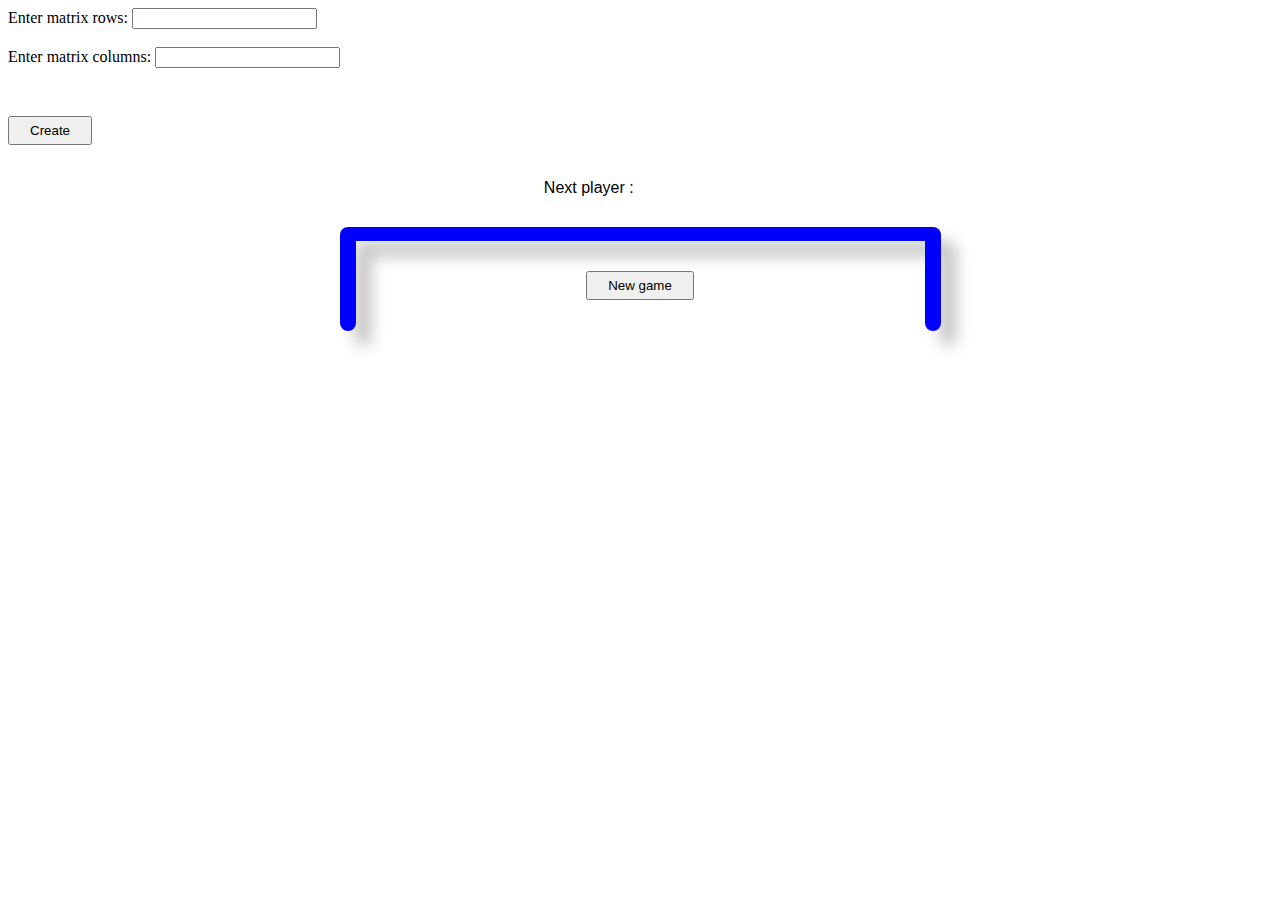
==== index.html @ f96b9dbf "Upload HTML and CSS files." ====
<!DOCTYPE html>
<html>
    <head>
        <link rel="stylesheet" href="styles.css" />
        <title>Four in a row</title>
        <meta charset="utf-8" />
        <meta name="description" content="Basic implementation of a Four in a row game">
    </head>
    <body>
	    <div>Enter matrix rows: <input type="text" name="matrix_rows" id="matrix_rows"></div>
		</br>
		<div>Enter matrix columns: <input type="text" name="matrix_columns" id="matrix_columns"></div>
		</br>
		<div><button onclick="create_matrix()">Create</button></div>
        <div id="game">Next player : <i id="color"></i>
<div id="messages">
<span id="p1">Red</span>
<span id="p2">Yellow</span>
<span id="newgame">Are you sure you want to start a new game?</span>
<span id="won">The %s player won.
Do you want to play a new game?</span>
</div>
            <table id="principal">
			<!--
                <tr>
                    <td id="color11"></td>
                    <td id="color12"></td>
                    <td id="color13"></td>
                    <td id="color14"></td>
                    <td id="color15"></td>
                    <td id="color16"></td>
                    <td id="color17"></td>
                </tr>
                <tr>
                    <td id="color21"></td>
                    <td id="color22"></td>
                    <td id="color23"></td>
                    <td id="color24"></td>
                    <td id="color25"></td>
                    <td id="color26"></td>
                    <td id="color27"></td>
                </tr>
                <tr>
                    <td id="color31"></td>
                    <td id="color32"></td>
                    <td id="color33"></td>
                    <td id="color34"></td>
                    <td id="color35"></td>
                    <td id="color36"></td>
                    <td id="color37"></td>
                </tr>
                <tr>
                    <td id="color41"></td>
                    <td id="color42"></td>
                    <td id="color43"></td>
                    <td id="color44"></td>
                    <td id="color45"></td>
                    <td id="color46"></td>
                    <td id="color47"></td>
                </tr>
                <tr>
                    <td id="color51"></td>
                    <td id="color52"></td>
                    <td id="color53"></td>
                    <td id="color54"></td>
                    <td id="color55"></td>
                    <td id="color56"></td>
                    <td id="color57"></td>
                </tr>
                <tr>
                    <td id="color61"></td>
                    <td id="color62"></td>
                    <td id="color63"></td>
                    <td id="color64"></td>
                    <td id="color65"></td>
                    <td id="color66"></td>
                    <td id="color67"></td>
                </tr>
				-->
            </table>
            <div class="left leg"></div>
            <div class="right leg"></div>
            <button id="restart">New game</button>
        </div>        
		<script type="text/javascript">
          create_matrix = function() {
             matrix_rows = document.getElementById("matrix_rows").value;
			 matrix_columns = document.getElementById("matrix_columns").value;
			 t = document.querySelector("#principal")
             trow = document.createElement("tr")
             td = document.createElement("td")
             
			 var number;
			 var i;
			 var j;
             for (i = 1; i <= matrix_rows; i++) { 
             trow = document.createElement("tr");
			     for (j = 1; j <= matrix_columns; j++) {
				 td = document.createElement("td");
				 number = "color" + ((i*10)+j);
				 td.setAttribute("id", number);
				 trow.appendChild(td);
				 }
				 t.appendChild(trow)
             }
			 
			 (function (doc, win, onclick, gid, classname, content, showMessage) {
			
			var
					a, b, c, colorLabel, cid, players, current, finished, newgameLabel, wonLabel, laststart = 1,
					cellAt = function (i, j) {
						return doc[gid](cid + i + j);
					},
					isCurrentColor = function (i, j) {
						return cellAt(i, j)[classname] === players[current];
					},
					start = function () {
						current = laststart = (laststart + 1) % 2;
						finished = 0;
						colorLabel[content] = colorLabel[classname] = players[current = (current + 1) % 2];
						for (a = 1; a < matrix_rows; a++)
							for (b = 1; b < matrix_columns; b++)
								cellAt(a, b)[classname] = '';
					},
					makeMove = function (i, j, s) {
						s > 0 && (cellAt(s, j)[classname] = '');
						cellAt(s + 1, j)[classname] = players[current];
						s === i - 1 ? function (i, j) {
							return function (i, j) {
								for (a = j - 1; 0 < a && isCurrentColor(i, a); a--) {
								}
								for (b = j + 1; matrix_columns > b && isCurrentColor(i, b); b++) {
								}
								return 4 < b - a;
							}(i, j) || function (i, j) {
								for (c = i + 1; matrix_rows > c && isCurrentColor(c, j); c++) {
								}
								return 3 < c - i;
							}(i, j) || function (i, j) {
								for (a = i - 1, b = j - 1; 0 < a && !(1 > b) && isCurrentColor(a, b); a--)
									b--;
								for (c = i + 1, b = j + 1; matrix_rows > c && !(matrix_rows < b) && isCurrentColor(c, b); c++)
									b++;
								return 4 < c - a
							}(i, j) || function (i, j) {
								for (a = i - 1, b = j + 1; 0 < a && !(matrix_rows < b) && isCurrentColor(a, b); a--)
									b++;
								for (c = i + 1, b = j - 1; matrix_rows > c && !(1 > b) && isCurrentColor(c, b); c++)
									b--;
								return 4 < c - a;
							}(i, j);
						}(i, j)
								? finished = 1 && win[showMessage](doc[gid](wonLabel)[content].replace("%s", players[current].toLowerCase())) && start()
								: colorLabel[content] = colorLabel[classname] = players[current = (current + 1) % 2]
								: setTimeout(function () {
									makeMove(i, j, s + 1)
								}, 20);

					};

			return function (n, w, c, h, p1, p2) {
				cid = c;
				newgameLabel = n;
				wonLabel = w;
				colorLabel = doc[gid](c);
				players = [doc[gid](p1)[content], doc[gid](p2)[content]];
				for (a = 1; a <= matrix_rows; a++)
					for (b = 1; b <= matrix_columns; b++)
						cellAt(a, b)[onclick] = function (b, a) {
							return function () {
								if (!finished)
									for (a = matrix_rows; a > 0; a--)
										if (!cellAt(a, b)[classname]) {
											makeMove(a, b, 0);
											break;
										}
							};
						}(b);
				;
				doc[gid](h)[onclick] = function () {
					win[showMessage](doc[gid](newgameLabel)[content]) && start()
				};
				start();
			};
		})(document, window, "onclick", "getElementById", "className", "innerHTML", "confirm")("newgame", "won", "color", "restart", "p1", "p2");
				  }
       </script>
	   <!--<script src="code.js"></script>-->
    </body>
</html>
---- styles.css ----
#messages {
    display:none;
}

i {
    border-radius: 21px;
    padding: 9px;
    transition: 0.2s ease-out;
    width: 80px;
    display: inline-block
}

table {
    width: 100%;
}

#game {
    font-family: Helvetica, Arial, "Lucida Grande", sans-serif; 
    width: 340px;
    text-align: center
}

.leg {
    box-shadow: 7px 7px 28px 0px rgba(50, 50, 50, 0.6);
    height: 55px;
    width: 12px;
    border-radius: 0 0 8px 8px;
    float: left
}

.right {
    border: 0px solid #00f;
    float: right
}

table {
    border: 0px solid #00f;
    box-shadow: 7px 7px 28px 0px rgba(50, 50, 50, 0.6);
    padding: 7px;
    border-spacing: 4px;
    border-radius: 8px 8px 0 0
}

td {
    border: 0px solid #00f;
    border-radius: 2000px;
    box-shadow: inset 7px 7px 20px 0px rgba(50, 50, 50, 0.4);
    opacity: 1;
    height: 40px;
    background: #fff
}

button {
    margin: 20px auto 0
}

#game,
table {
    margin: 30px auto 0
}
.leg,
table {
    background: #00f
}

td:hover {
    opacity: 0.6
}

td.Red,
td.Yellow {
    box-shadow: inset 0 0 25px rgba(99, 99, 99, 0.7)
}

.Red:hover,
.Yellow:hover {
    opacity: 1
}

.Yellow {
    background: #ff0
}

.Red {
    background: #f00;
    color: #fff
}

@media (min-width: 500px) {
    #game {
        width: 405px;
    }
    
    td {
        height: 47px;
        border-width: 1px
    }
    
    .leg {
        width: 13px;
        height: 60px
    }
}

@media (min-width: 600px) {
    #game {
        width: 503px;
    }
    
    td {
        height: 59px;
        border-width: 2px
    }
    
    .leg {
        width: 14px;
        height: 80px
    }
    
    button {
        margin: 30px auto 0;
        padding: 4px 10px
    }
}

@media (min-width: 700px) {
    #game {
        width: 601px;
    }
    
    td {
        height: 71px;
        border-width: 3px
    }
    
    .leg {
        width: 16px;
        height: 90px
    }
    
    button {
        padding: 5px 20px
    }
    
    td {
        box-shadow: inset 15px 15px 15px 0px rgba(50, 50, 50, 0.25)
    }
    
    td.Red,
    td.Yellow {
        box-shadow: inset 0 0 20px rgba(99, 99, 99, 0.8)
    }
    
    .leg,
    table {
        box-shadow: 15px 15px 15px 0px rgba(50, 50, 50, 0.3)
    }
}

@media (max-width: 370px) {
    #game {
        width: 249px;
    }
    
    td {
        height: 29px;
        border-width: 0
    }
    
    .leg {
        width: 8px;
        height: 40px
    }
    button {
        margin: 10px auto 0
    }
    
    td {
        box-shadow: inset 3px 3px 10px 0px rgba(50, 50, 50, 0.4)
    }
    
    td.Red,
    td.Yellow {
        box-shadow: inset 0 0 10px rgba(99, 99, 99, 0.7)
    }
    
    .leg,
    table {
        box-shadow: 3px 3px 10px 0px rgba(50, 50, 50, 0.6)
    }
}

@media (max-width: 280px) {
    #game {
        width: 200px;
    }
    
    td {
        height: 22px;
    }
    
    * {
        box-shadow: none!important
    }
}
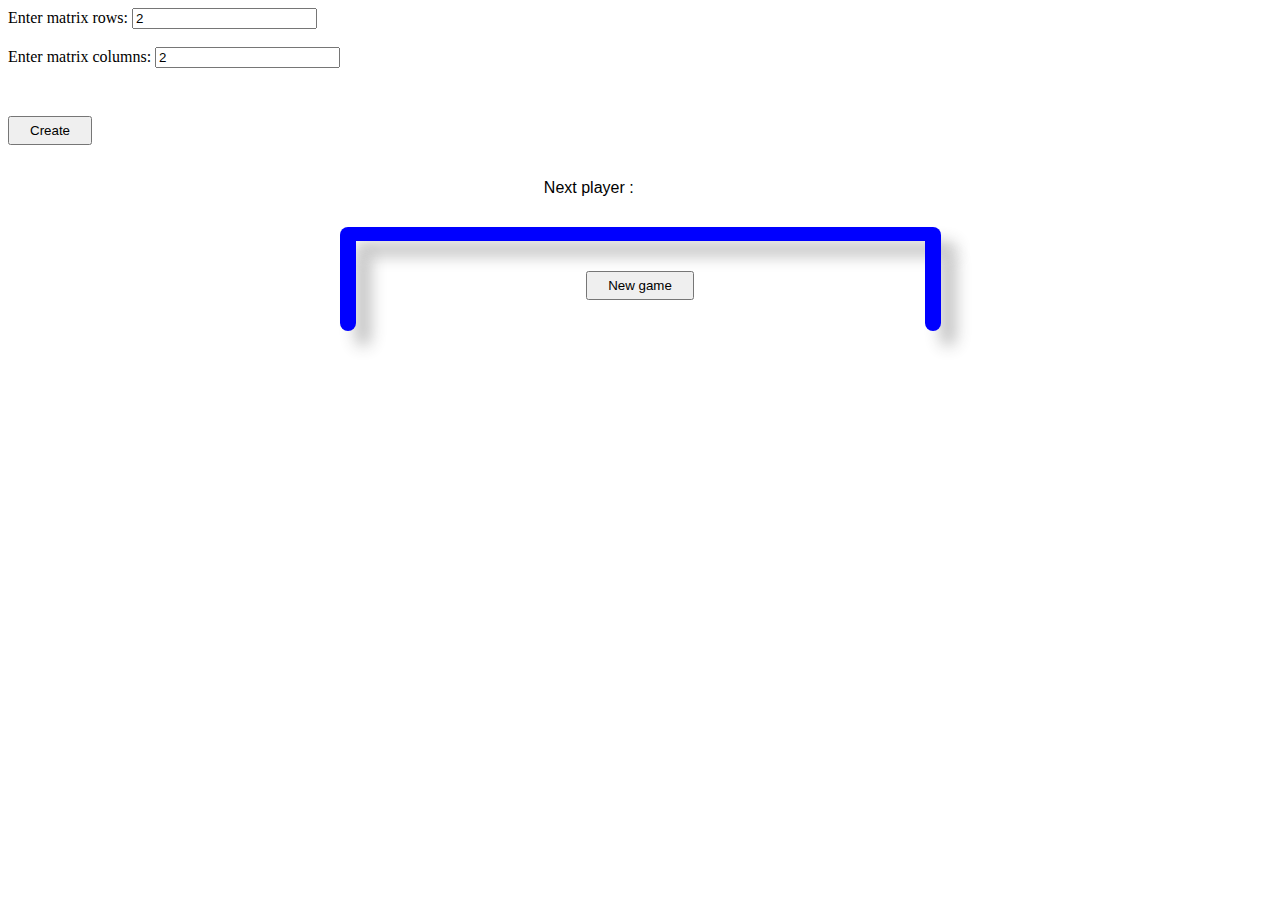
==== commit 2cc0099c: "Added restart comment" ====
--- a/index.html
+++ b/index.html
@@ -7,9 +7,9 @@
         <meta name="description" content="Basic implementation of a Four in a row game">
     </head>
     <body>
-	    <div>Enter matrix rows: <input type="text" name="matrix_rows" id="matrix_rows"></div>
+	    <div>Enter matrix rows: <input type="text" name="matrix_rows" id="matrix_rows" value="2"></div>
 		</br>
-		<div>Enter matrix columns: <input type="text" name="matrix_columns" id="matrix_columns"></div>
+		<div>Enter matrix columns: <input type="text" name="matrix_columns" id="matrix_columns" value="2"></div>
 		</br>
 		<div><button onclick="create_matrix()">Create</button></div>
         <div id="game">Next player : <i id="color"></i>
@@ -18,65 +18,9 @@
 <span id="p2">Yellow</span>
 <span id="newgame">Are you sure you want to start a new game?</span>
 <span id="won">The %s player won.
-Do you want to play a new game?</span>
+	Do you want to play a new game?</span>
 </div>
-            <table id="principal">
-			<!--
-                <tr>
-                    <td id="color11"></td>
-                    <td id="color12"></td>
-                    <td id="color13"></td>
-                    <td id="color14"></td>
-                    <td id="color15"></td>
-                    <td id="color16"></td>
-                    <td id="color17"></td>
-                </tr>
-                <tr>
-                    <td id="color21"></td>
-                    <td id="color22"></td>
-                    <td id="color23"></td>
-                    <td id="color24"></td>
-                    <td id="color25"></td>
-                    <td id="color26"></td>
-                    <td id="color27"></td>
-                </tr>
-                <tr>
-                    <td id="color31"></td>
-                    <td id="color32"></td>
-                    <td id="color33"></td>
-                    <td id="color34"></td>
-                    <td id="color35"></td>
-                    <td id="color36"></td>
-                    <td id="color37"></td>
-                </tr>
-                <tr>
-                    <td id="color41"></td>
-                    <td id="color42"></td>
-                    <td id="color43"></td>
-                    <td id="color44"></td>
-                    <td id="color45"></td>
-                    <td id="color46"></td>
-                    <td id="color47"></td>
-                </tr>
-                <tr>
-                    <td id="color51"></td>
-                    <td id="color52"></td>
-                    <td id="color53"></td>
-                    <td id="color54"></td>
-                    <td id="color55"></td>
-                    <td id="color56"></td>
-                    <td id="color57"></td>
-                </tr>
-                <tr>
-                    <td id="color61"></td>
-                    <td id="color62"></td>
-                    <td id="color63"></td>
-                    <td id="color64"></td>
-                    <td id="color65"></td>
-                    <td id="color66"></td>
-                    <td id="color67"></td>
-                </tr>
-				-->
+            <table id="principal">			
             </table>
             <div class="left leg"></div>
             <div class="right leg"></div>
@@ -84,8 +28,8 @@
         </div>        
 		<script type="text/javascript">
           create_matrix = function() {
-             matrix_rows = document.getElementById("matrix_rows").value;
-			 matrix_columns = document.getElementById("matrix_columns").value;
+             matrix_rows = parseInt(document.getElementById("matrix_rows").value) + 1;
+			 matrix_columns = parseInt(document.getElementById("matrix_columns").value)	 + 1;
 			 t = document.querySelector("#principal")
              trow = document.createElement("tr")
              td = document.createElement("td")
@@ -93,9 +37,9 @@
 			 var number;
 			 var i;
 			 var j;
-             for (i = 1; i <= matrix_rows; i++) { 
+             for (i = 1; i < matrix_rows; i++) { 
              trow = document.createElement("tr");
-			     for (j = 1; j <= matrix_columns; j++) {
+			     for (j = 1; j < matrix_columns; j++) {
 				 td = document.createElement("td");
 				 number = "color" + ((i*10)+j);
 				 td.setAttribute("id", number);
@@ -123,40 +67,40 @@
 								cellAt(a, b)[classname] = '';
 					},
 					makeMove = function (i, j, s) {
-						s > 0 && (cellAt(s, j)[classname] = '');
-						cellAt(s + 1, j)[classname] = players[current];
-						s === i - 1 ? function (i, j) {
-							return function (i, j) {
-								for (a = j - 1; 0 < a && isCurrentColor(i, a); a--) {
-								}
-								for (b = j + 1; matrix_columns > b && isCurrentColor(i, b); b++) {
-								}
-								return 4 < b - a;
-							}(i, j) || function (i, j) {
-								for (c = i + 1; matrix_rows > c && isCurrentColor(c, j); c++) {
-								}
-								return 3 < c - i;
-							}(i, j) || function (i, j) {
-								for (a = i - 1, b = j - 1; 0 < a && !(1 > b) && isCurrentColor(a, b); a--)
-									b--;
-								for (c = i + 1, b = j + 1; matrix_rows > c && !(matrix_rows < b) && isCurrentColor(c, b); c++)
-									b++;
-								return 4 < c - a
-							}(i, j) || function (i, j) {
-								for (a = i - 1, b = j + 1; 0 < a && !(matrix_rows < b) && isCurrentColor(a, b); a--)
-									b++;
-								for (c = i + 1, b = j - 1; matrix_rows > c && !(1 > b) && isCurrentColor(c, b); c++)
-									b--;
-								return 4 < c - a;
-							}(i, j);
-						}(i, j)
-								? finished = 1 && win[showMessage](doc[gid](wonLabel)[content].replace("%s", players[current].toLowerCase())) && start()
-								: colorLabel[content] = colorLabel[classname] = players[current = (current + 1) % 2]
-								: setTimeout(function () {
-									makeMove(i, j, s + 1)
-								}, 20);
+                s > 0 && (cellAt(s, j)[classname] = '');
+                cellAt(s + 1, j)[classname] = players[current];
+                s === i - 1 ? function (i, j) {
+                    return function (i, j) {
+                        for (a = j - 1; 0 < a && isCurrentColor(i, a); a--) {
+                        }
+                        for (b = j + 1; matrix_columns > b && isCurrentColor(i, b); b++) {
+                        }
+                        return 4 < b - a;
+                    }(i, j) || function (i, j) {
+                        for (c = i + 1; matrix_rows > c && isCurrentColor(c, j); c++) {
+                        }
+                        return 3 < c - i;
+                    }(i, j) || function (i, j) {
+                        for (a = i - 1, b = j - 1; 0 < a && !(1 > b) && isCurrentColor(a, b); a--)
+                            b--;
+                        for (c = i + 1, b = j + 1; matrix_rows > c && !(matrix_rows <= b) && isCurrentColor(c, b); c++)
+                            b++;
+                        return 4 < c - a
+                    }(i, j) || function (i, j) {
+                        for (a = i - 1, b = j + 1; 0 < a && !(matrix_rows <= b) && isCurrentColor(a, b); a--)
+                            b++;
+                        for (c = i + 1, b = j - 1; matrix_rows > c && !(1 > b) && isCurrentColor(c, b); c++)
+                            b--;
+                        return 4 < c - a;
+                    }(i, j);
+                }(i, j)
+				? finished = 1 && win[showMessage](doc[gid](wonLabel)[content].replace("%s", players[current].toLowerCase())) && start()
+                        : colorLabel[content] = colorLabel[classname] = players[current = (current + 1) % 2]
+                        : setTimeout(function () {
+                            makeMove(i, j, s + 1)
+                        }, 20);
 
-					};
+            };
 
 			return function (n, w, c, h, p1, p2) {
 				cid = c;
@@ -164,12 +108,12 @@
 				wonLabel = w;
 				colorLabel = doc[gid](c);
 				players = [doc[gid](p1)[content], doc[gid](p2)[content]];
-				for (a = 1; a <= matrix_rows; a++)
-					for (b = 1; b <= matrix_columns; b++)
+				for (a = 1; a < matrix_rows; a++)
+					for (b = 1; b < matrix_columns; b++)
 						cellAt(a, b)[onclick] = function (b, a) {
 							return function () {
 								if (!finished)
-									for (a = matrix_rows; a > 0; a--)
+									for (a = matrix_rows-1; a > 0; a--)
 										if (!cellAt(a, b)[classname]) {
 											makeMove(a, b, 0);
 											break;
